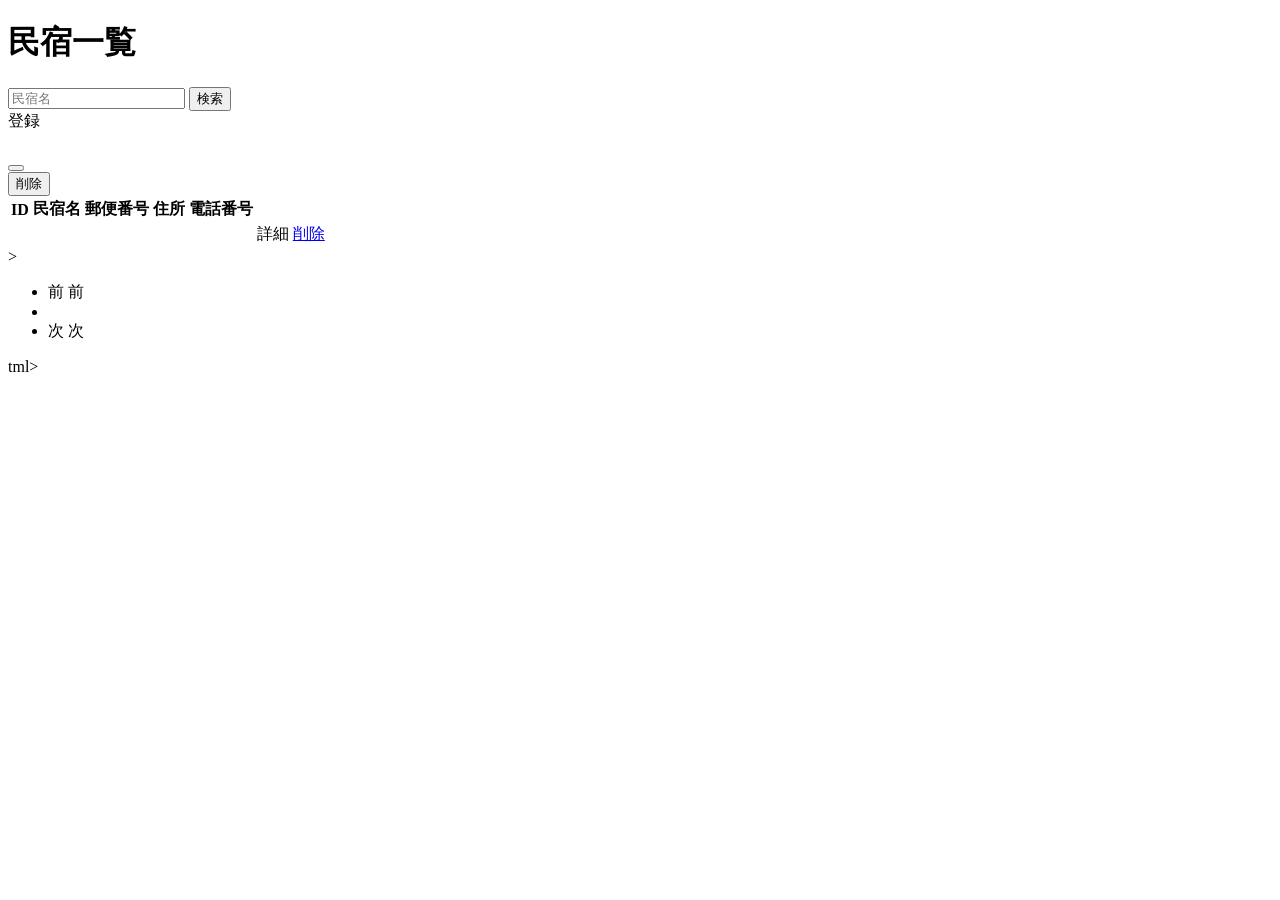
==== src/main/resources/templates/admin/houses/index.html @ 29fa8fb9 "Eclipseno" ====
<!DOCTYPE html>
<html xmlns:th="https://www.thymeleaf.org" xmlns:sec="http://www.thymeleaf.org/extras/spring-security">

<head>
	<div th:replace="~{fragment :: meta}"></div>

	<dev th:replace="~{fragment :: styles}"></dev>

	<title>民宿一覧</title>
</head>

<body>
	<div class="samuraitravel-wrapper">
		<!-- ヘッダー -->
		<div th:replace="~{fragment :: header}"></div>

		<main>
			<div class="container pt-4 pb-5 samuraitravel-container">
				<div class="row justify-content-center">
					<div class="col-xxl-9 col-xl-10 col-lg-11">

						<h1 class="mb-4 text-center">民宿一覧</h1>

						<div class="d-flex justify-content-between align-items-end flex-wrap">
							<form method="get" th:action="@{/admin/houses}" class="mb-3">
								<div class="input-group">
									<input type="text" class="form-control" name="keyword" th:value="${keyword}"
										placeholder="民宿名">
									<button type="submit" class="btn text-white shadow-sm samuraitravel-btn">検索</button>
								</div>
							</form>


							<a th:href="@{/admin/houses/register}"
								class="btn text-white shadow-sm mb-3 samuraitravel-btn">登録</a>
						</div>

						<div th:if="${successMessage}" class="alert alert-info">
							<span th:text="${successMessage}"></span>
						</div>

						<table class="table">
							<thead>
								<tr>
									<th scope="col">ID</th>
									<th scope="col">民宿名</th>
									<th scope="col">郵便番号</th>
									<th scope="col">住所</th>
									<th scope="col">電話番号</th>
									<th scope="col"></th>
									<th scope="col"></th>
								</tr>
							</thead>
							<tbody>
								<tr th:each="house : ${housePage}">
									<td th:text="${house.getId()}"></td>
									<td th:text="${house.getName()}"></td>
									<td th:text="${house.getPostalCode()}"></td>
									<td th:text="${house.getAddress()}"></td>
									<td th:text="${house.getPhoneNumber()}"></td>
									<td><a th:href="@{/admin/houses/__${house.getId()}__}">詳細</a></td>
									<td><a href="#" class="samuraitravel-link-danger" data-bs-toggle="modal"
											th:data-bs-target="${'#deleteHouseModal' + house.getId()}">削除</a></td>

									<!-- 削除用モーダル -->
									<div class="modal fade" th:id="${'deleteHouseModal' + house.getId()}" tabindex="-1"
										th:aria-labelledby="${'deleteHouseModalLabel' + house.getId()}">
										<div class="modal-dialog">
											<div class="modal-content">
												<div class="modal-header">
													<h5 class="modal-title"
														th:id="${'deleteHouseModalLabel' + house.getId()}"
														th:text="${house.getName() + 'を削除してもよろしいですか？'}"></h5>
													<button type="button" class="btn-close" data-bs-dismiss="modal"
														aria-label="閉じる"></button>
												</div>
												<div class="modal-footer">
													<form method="post"
														th:action="@{/admin/houses/__${house.getId()}__/delete}">
														<button type="submit"
															class="btn samuraitravel-btn-danger text-white shadow-sm">削除</button>
													</form>
												</div>
											</div>
										</div>
									</div>
								</tr>
							</tbody>
						</table>

						<!-- ページネーション -->>
						<div th:if="${housePage.getTotalPages() > 1}" class="d-flex justify-content-center">
							<nav aria-label="民宿一覧ページ">
								<ul class="pagination">
									<li class="page-item">
										<span th:if="${housePage.isFirst()}" class="page-link disabled">前</span>
										<a th:unless="${housePage.isFirst()}"
											th:href="@{/admin/houses(page = ${housePage.getNumber() - 1}, keyword = ${keyword})}"
											class="page-link samuraitravel-page-link">前</a>
									</li>
									<li th:each="i : ${#numbers.sequence(0, housePage.getTotalPages() - 1)}"
										class="page-item">
										<span th:if="${i == housePage.getNumber()}"
											class="page-link active samuraitravel-active" th:text="${i + 1}"></span>
										<a th:unless="${i == housePage.getNumber()}"
											th:href="@{/admin/houses(page = ${i}, keyword = ${keyword})}"
											class="page-link samuraitravel-page-link" th:text="${i + 1}"></a>
									</li>
									<li class="page-item">
										<span th:if="${housePage.isLast()}" class="page-link disabled">次</span>
										<a th:unless="${housePage.isLast()}"
											th:href="@{/admin/houses(page = ${housePage.getNumber() + 1}, keyword = ${keyword})}"
											class="page-link samuraitravel-page-link">次</a>
									</li>
								</ul>
							</nav>
						</div>
					</div>
				</div>
			</div>
		</main>

		<!-- フッター -->
		<div th:replace="~{fragment :: footer}"></div>
	</div>

	<div th:replace="~{fragment :: scripts}"></div>
</body>

</html>tml>
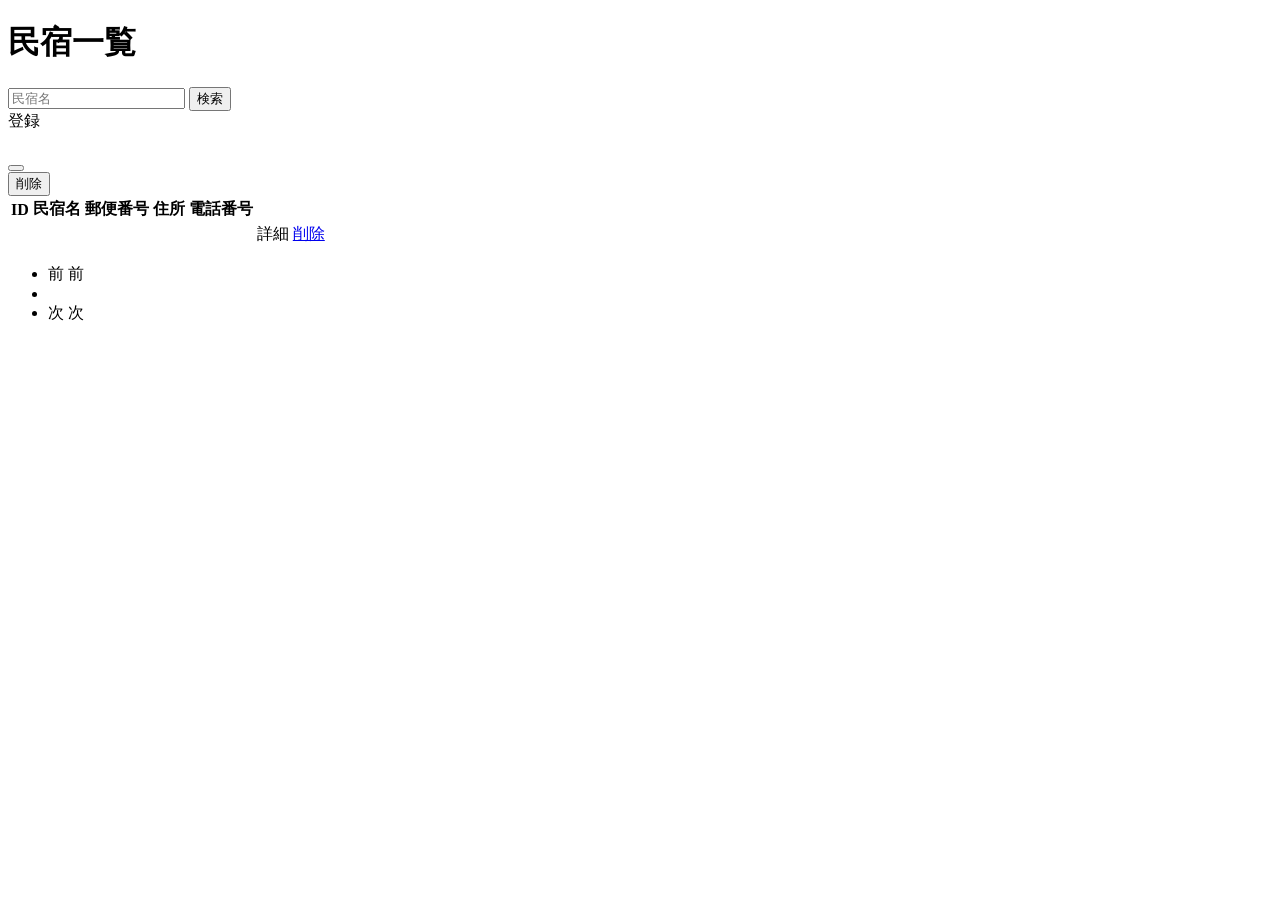
==== commit 87ea6dff: "error" ====
--- a/src/main/resources/templates/admin/houses/index.html
+++ b/src/main/resources/templates/admin/houses/index.html
@@ -4,7 +4,7 @@
 <head>
 	<div th:replace="~{fragment :: meta}"></div>
 
-	<dev th:replace="~{fragment :: styles}"></dev>
+	<div th:replace="~{fragment :: styles}"></div>
 
 	<title>民宿一覧</title>
 </head>
@@ -88,7 +88,7 @@
 							</tbody>
 						</table>
 
-						<!-- ページネーション -->>
+						<!-- ページネーション -->
 						<div th:if="${housePage.getTotalPages() > 1}" class="d-flex justify-content-center">
 							<nav aria-label="民宿一覧ページ">
 								<ul class="pagination">
@@ -127,4 +127,4 @@
 	<div th:replace="~{fragment :: scripts}"></div>
 </body>
 
-</html>tml>+</html>
